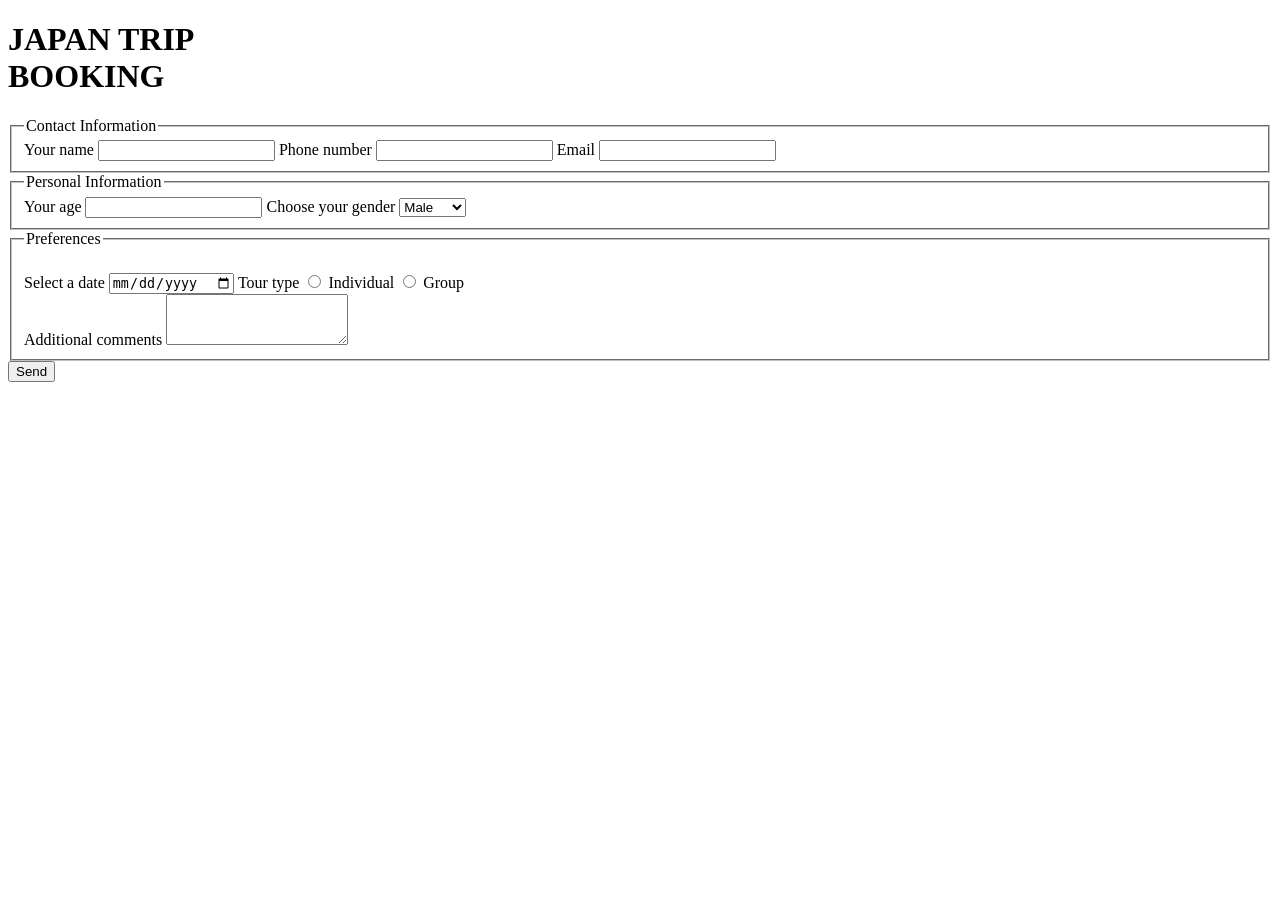
==== index.html @ 9668de72 "add form" ====
<!DOCTYPE html>
<html lang="en">
   <header>
    <meta charset="UTF-8">
    <title>tour booking </title>
    <link rel="stylesheet" type="text/css" href="C:\Users\denis\Desktop\l3\styles.css">
  <body>
   <header>
    <h1>JAPAN TRIP<br>BOOKING</h1>
   </header>
   <main>
      <div class="form">
        <form class="sub_form">
        <fieldset>
            <legend>Contact Information</legend>
            <label for="name"> Your name</label> 
            <input type="text" id="name" name="name" required/>
            <label for="phone"> Phone number</label> 
            <input type="tel" id="phone" name="phone" required/>
            <label for="email"> Email</label> 
            <input type="email" id="phone" name="email" required/>
        </fieldset>
        <fieldset>
            <legend>Personal Information</legend>
            <label for="age"> Your age</label> 
            <input type="number" id="age" min="18" required/> 
            <label for="gender"> Choose your gender</label> 
            <select id="gender" name="gender">
             <option value="male">Male</option>
             <option value="female">Female</option>
            </select><br>
        </fieldset>
        <fieldset>
            <legend>Preferences</legend><br>
            <label for="date"> Select a date</label> 
            <input type="date" id="date" name="date"required>
            <label for="radio">Tour type</label>
            <input type="radio" name="tour-type" value="individual">
             Individual
            <input type="radio" name="tour-type" value="group">
            Group
            <br>
            <label for="text">Additional comments</label>
            <textarea id="text" rows="3" cols="20"></textarea><br>
        </fieldset>
        <input type="submit" value="Send">
      </form>
      </div>
   </main>
  </body>
</html>
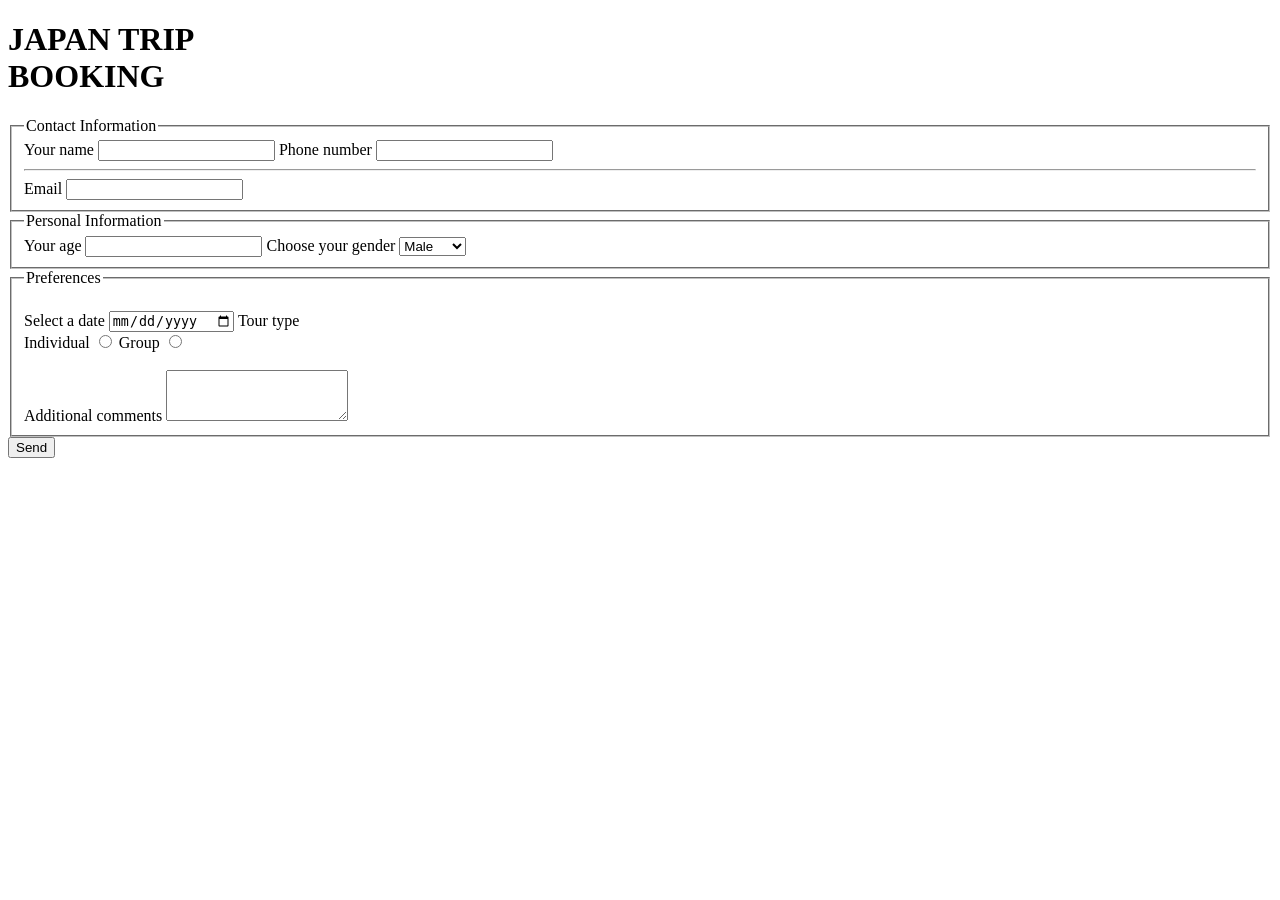
==== commit 0f71a951: "final fix" ====
--- a/index.html
+++ b/index.html
@@ -16,7 +16,8 @@
             <label for="name"> Your name</label> 
             <input type="text" id="name" name="name" required/>
             <label for="phone"> Phone number</label> 
-            <input type="tel" id="phone" name="phone" required/>
+            <input type="tel" id="phone" name="phone" max="10" required/>
+            <hr>
             <label for="email"> Email</label> 
             <input type="email" id="phone" name="email" required/>
         </fieldset>
@@ -34,11 +35,15 @@
             <legend>Preferences</legend><br>
             <label for="date"> Select a date</label> 
             <input type="date" id="date" name="date"required>
-            <label for="radio">Tour type</label>
-            <input type="radio" name="tour-type" value="individual">
-             Individual
-            <input type="radio" name="tour-type" value="group">
-            Group
+            <label for="tour-type">Tour type</label>
+            <div class="radio-group">
+              <label class="radio-option">Individual
+              <input type="radio" name="tour-type" value="individual">
+              </label>
+              <label class="radio-option">Group
+              <input type="radio" name="tour-type" value="group">
+              </label>
+            </div>
             <br>
             <label for="text">Additional comments</label>
             <textarea id="text" rows="3" cols="20"></textarea><br>
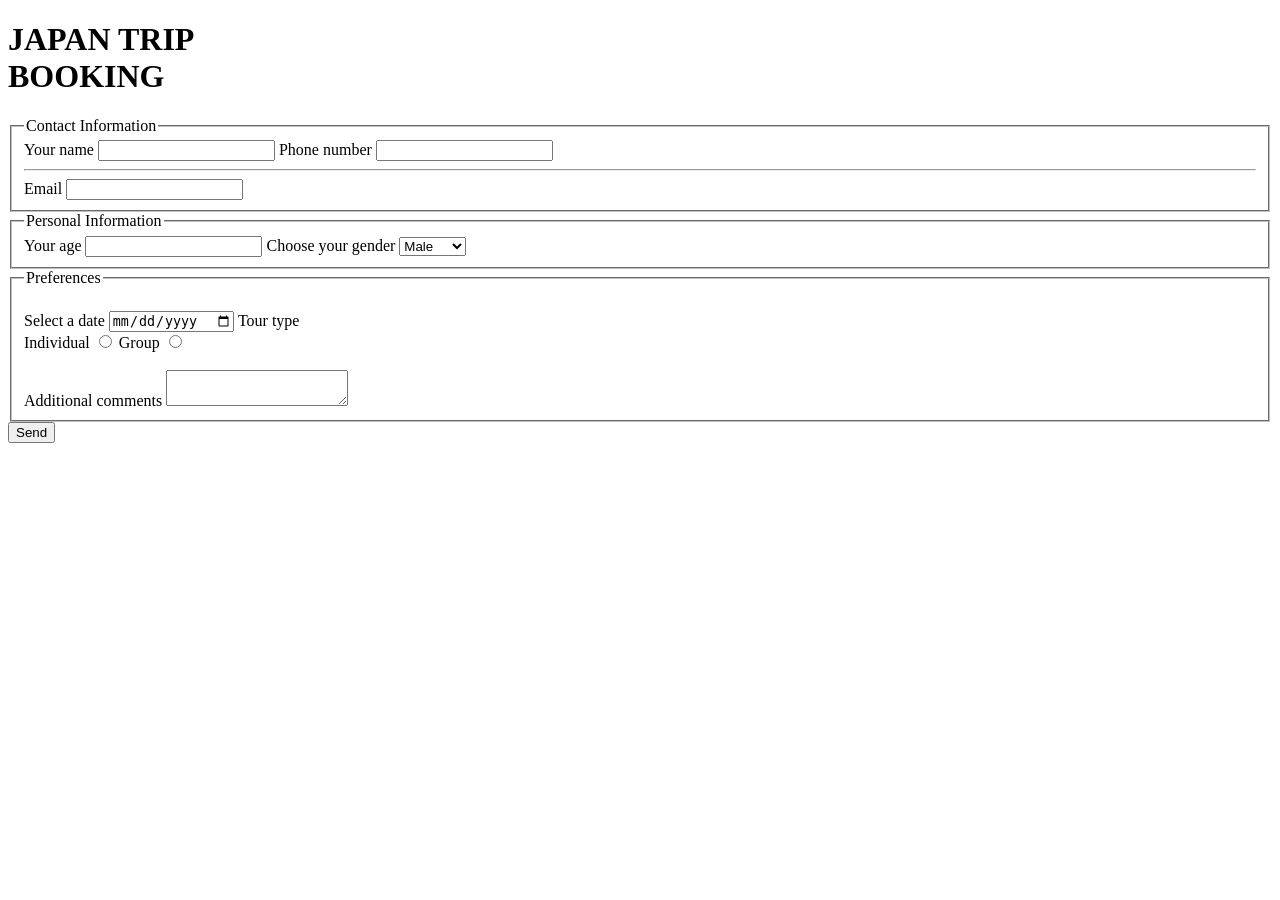
==== commit e74efc6b: "final file" ====
--- a/index.html
+++ b/index.html
@@ -46,7 +46,7 @@
             </div>
             <br>
             <label for="text">Additional comments</label>
-            <textarea id="text" rows="3" cols="20"></textarea><br>
+            <textarea id="text" rows="2" cols="20"></textarea><br>
         </fieldset>
         <input type="submit" value="Send">
       </form>
